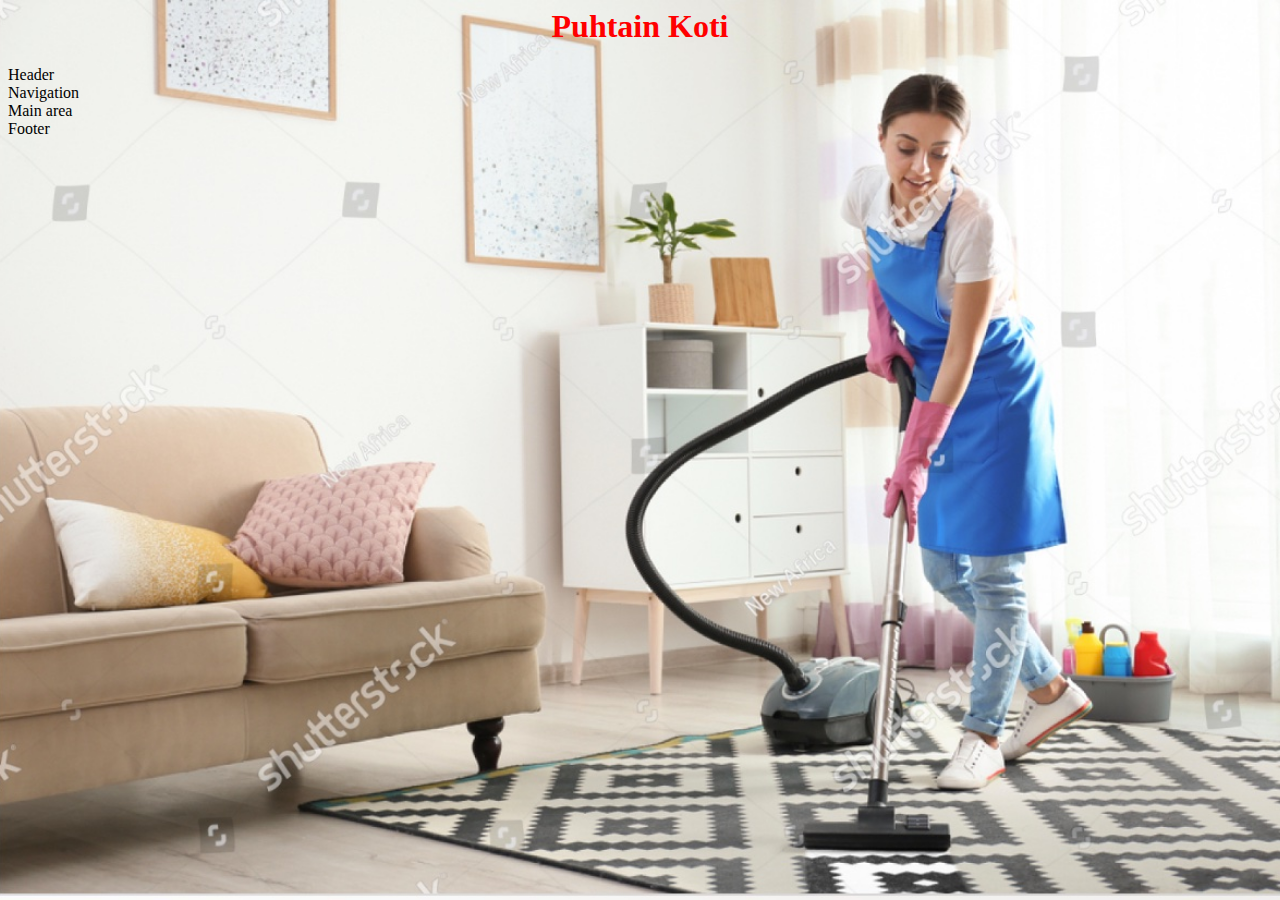
==== index.html @ b3db5873 "Update index.html" ====
<html>
<lang="en">
<head>
    <meta charset="UTF-8">
    <meta http-equiv="X-UA-Compatible" content="IE=edge">
    <meta name="viewport" content="width=device-width, initial-scale=1.0">
    <title>Puhtain Koti</title>
	<link rel="stylesheet" href="style.css">
</head>
<body>
	<h1> Puhtain Koti </h1>
	
<section id="page">
  <header>Header</header>
  <nav>Navigation</nav>
  <main>Main area</main>
  <footer>Footer</footer>
</section>

</body>
</html>
---- style.css ----
body {
  background-image: url('Cleaninglady.jpg');
  background-repeat: no-repeat;
  background-attachment: fixed;
  background-position: center;
  background-size: cover;
  
  }

.item1 { grid-area: Home; }
.item2 { grid-area: Contact Us; }
.item3 { grid-area: Our Services; }
.item4 { grid-area: Promo & Offer; }
.item5 { grid-area: Testimonials; }

.grid-container {
  display: grid;
  grid-template-areas:
    'header header header header header header'
    'menu main main main right right'
    'menu footer footer footer footer footer';
  gap: 10px;
  background-color: #2196F3;
  padding: 10px;
  opacity: 0
}

.grid-container > div {
  background-color: rgba(255, 255, 255, 0.8);
  text-align: center;
  padding: 10px 0;
  font-size: 30px;
}



h1 {
    color: red;
    text-align: center;
}

h2 {
text-align: right;
  color: red;
}
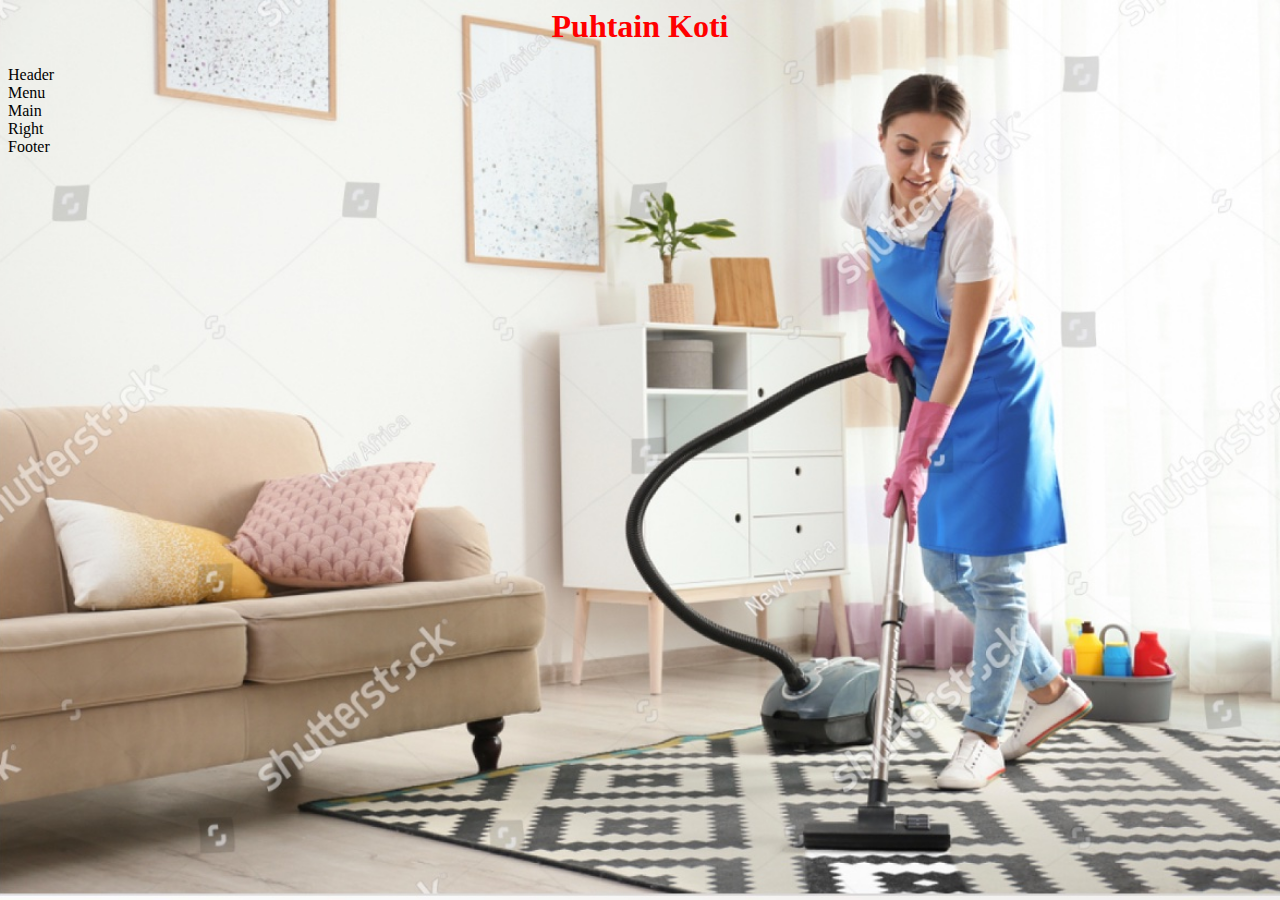
==== commit 948b5866: "Update index.html" ====
--- a/index.html
+++ b/index.html
@@ -10,12 +10,13 @@
 <body>
 	<h1> Puhtain Koti </h1>
 	
-<section id="page">
-  <header>Header</header>
-  <nav>Navigation</nav>
-  <main>Main area</main>
-  <footer>Footer</footer>
-</section>
+<div class="grid-container">
+  <div class="item1">Header</div>
+  <div class="item2">Menu</div>
+  <div class="item3">Main</div>  
+  <div class="item4">Right</div>
+  <div class="item5">Footer</div>
+</div>
 
 </body>
 </html>
--- a/style.css
+++ b/style.css
@@ -5,34 +5,40 @@
   background-position: center;
   background-size: cover;
   
-  }
-
-.item1 { grid-area: Home; }
-.item2 { grid-area: Contact Us; }
-.item3 { grid-area: Our Services; }
-.item4 { grid-area: Promo & Offer; }
-.item5 { grid-area: Testimonials; }
-
-.grid-container {
-  display: grid;
-  grid-template-areas:
-    'header header header header header header'
-    'menu main main main right right'
-    'menu footer footer footer footer footer';
-  gap: 10px;
-  background-color: #2196F3;
-  padding: 10px;
-  opacity: 0
 }
 
-.grid-container > div {
-  background-color: rgba(255, 255, 255, 0.8);
-  text-align: center;
-  padding: 10px 0;
-  font-size: 30px;
+#page {
+  display: grid;
+  width: 100%;
+  height: 250px;
+  grid-template-areas:
+    "head head"
+    "nav  main"
+    "nav  foot";
+  grid-template-rows: 50px 1fr 30px;
+  grid-template-columns: 150px 1fr;
 }
 
+#page > header {
+  grid-area: head;
+  background-color: #8ca0ff;
+}
 
+#page > nav {
+  grid-area: nav;
+  background-color: #ffa08c;
+}
+
+#page > main {
+  grid-area: main;
+  background-color: #ffff64;
+}
+
+#page > footer {
+  grid-area: foot;
+  background-color: #8cffa0;
+}
+  
 
 h1 {
     color: red;
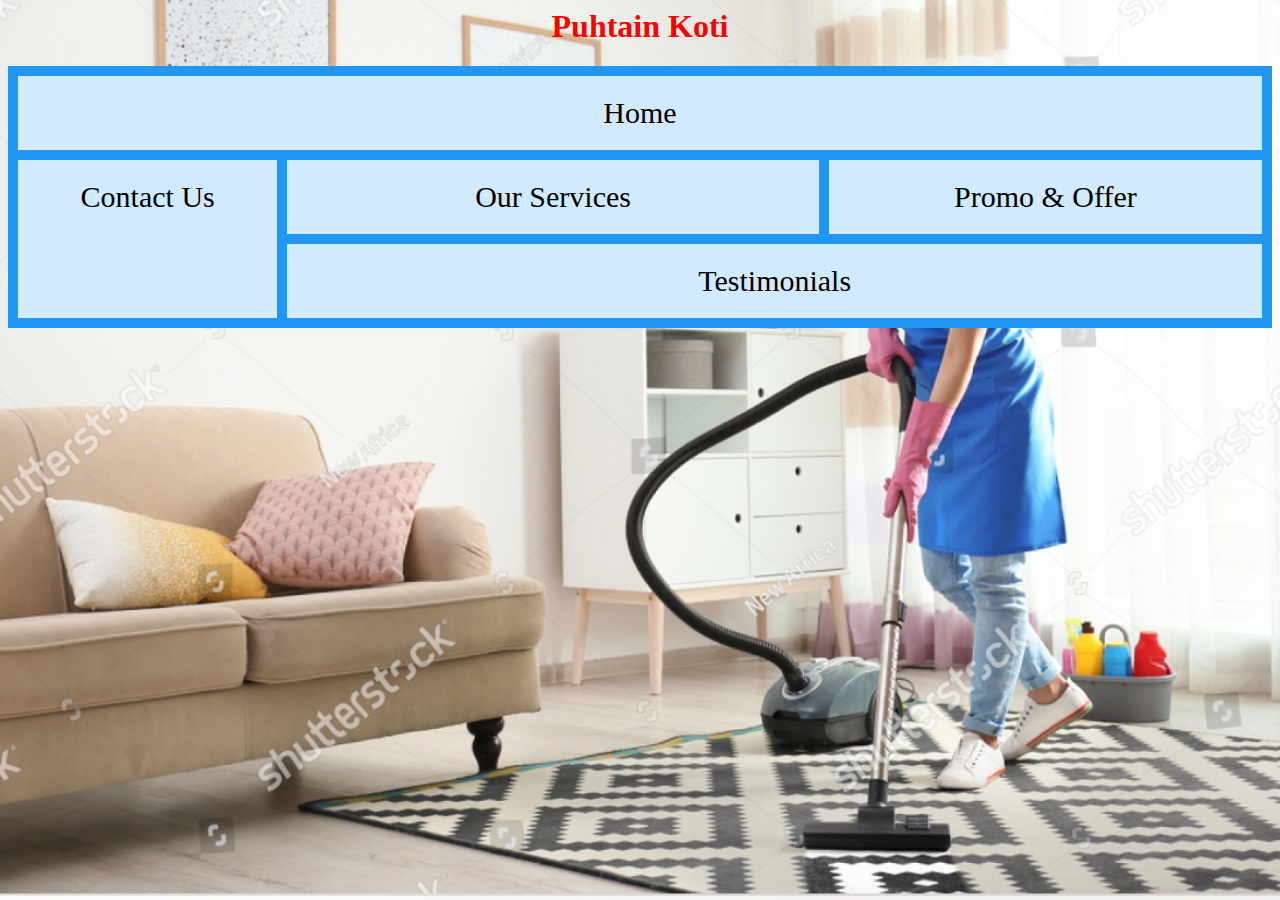
==== commit 1eb964db: "Update index.html" ====
--- a/index.html
+++ b/index.html
@@ -11,11 +11,11 @@
 	<h1> Puhtain Koti </h1>
 	
 <div class="grid-container">
-  <div class="item1">Header</div>
-  <div class="item2">Menu</div>
-  <div class="item3">Main</div>  
-  <div class="item4">Right</div>
-  <div class="item5">Footer</div>
+  <div class="item1">Home</div>
+  <div class="item2">Contact Us</div>
+  <div class="item3">Our Services</div>  
+  <div class="item4">Promo & Offer</div>
+  <div class="item5">Testimonials</div>
 </div>
 
 </body>
--- a/style.css
+++ b/style.css
@@ -4,41 +4,34 @@
   background-attachment: fixed;
   background-position: center;
   background-size: cover;
+ 
+  .item1 { grid-area: header; }
+.item2 { grid-area: menu; }
+.item3 { grid-area: main; }
+.item4 { grid-area: right; }
+.item5 { grid-area: footer; }
+
+.grid-container {
+  display: grid;
+  grid-template-areas:
+    'header header header header header header'
+    'menu main main main right right'
+    'menu footer footer footer footer footer';
+  gap: 10px;
+  background-color: #2196F3;
+  padding: 10px;
+}
+
+.grid-container > div {
+  background-color: rgba(255, 255, 255, 0.8);
+  text-align: center;
+  padding: 20px 0;
+  font-size: 30px;
+} 
   
 }
 
-#page {
-  display: grid;
-  width: 100%;
-  height: 250px;
-  grid-template-areas:
-    "head head"
-    "nav  main"
-    "nav  foot";
-  grid-template-rows: 50px 1fr 30px;
-  grid-template-columns: 150px 1fr;
-}
 
-#page > header {
-  grid-area: head;
-  background-color: #8ca0ff;
-}
-
-#page > nav {
-  grid-area: nav;
-  background-color: #ffa08c;
-}
-
-#page > main {
-  grid-area: main;
-  background-color: #ffff64;
-}
-
-#page > footer {
-  grid-area: foot;
-  background-color: #8cffa0;
-}
-  
 
 h1 {
     color: red;
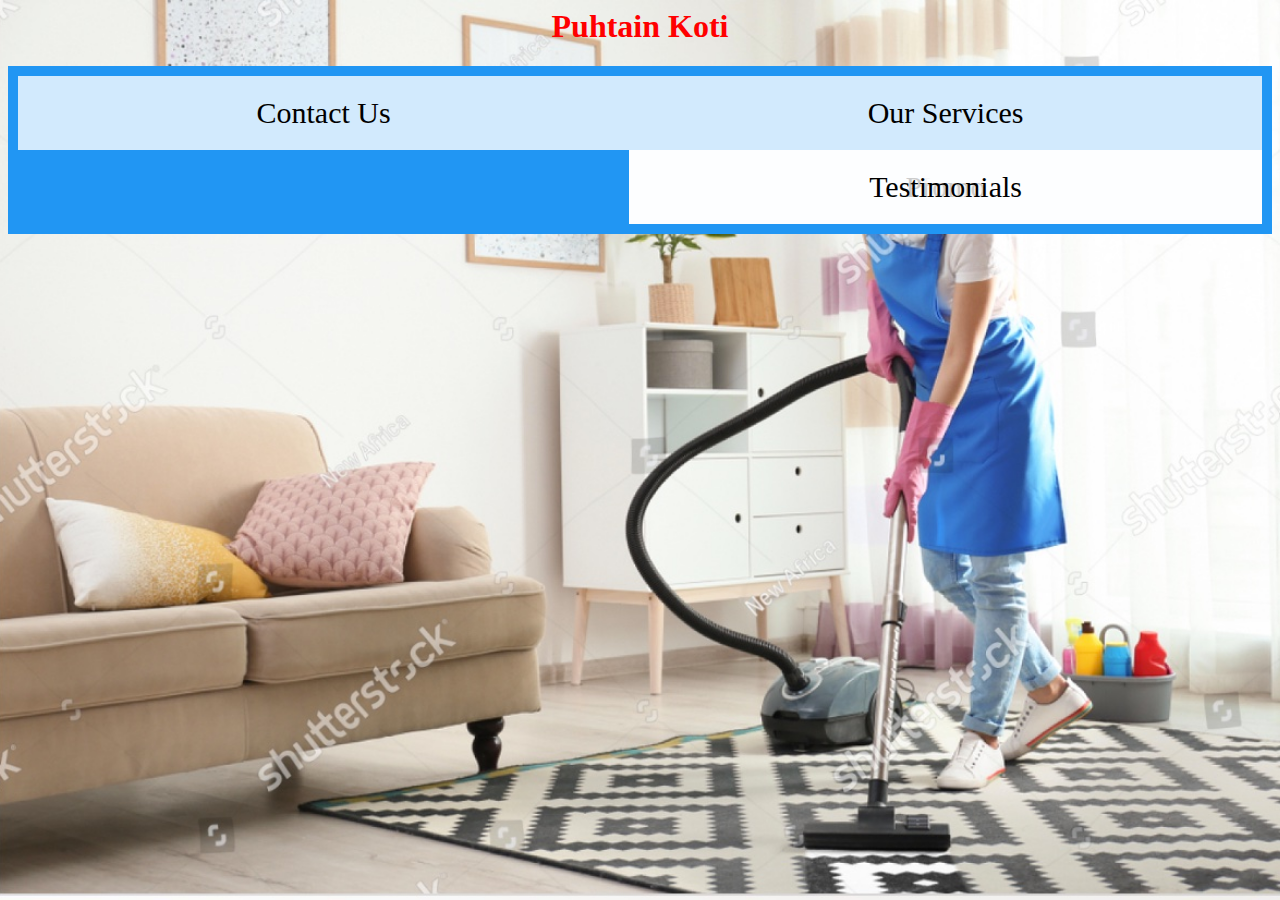
==== commit c4df4d00: "Update index.html" ====
--- a/index.html
+++ b/index.html
@@ -14,7 +14,7 @@
   <div class="item1">Home</div>
   <div class="item2">Contact Us</div>
   <div class="item3">Our Services</div>  
-  <div class="item4">Promo & Offer</div>
+  <div class="item4">Promo</div>
   <div class="item5">Testimonials</div>
 </div>
 
--- a/style.css
+++ b/style.css
@@ -5,18 +5,18 @@
   background-position: center;
   background-size: cover;
  
-  .item1 { grid-area: header; }
-.item2 { grid-area: menu; }
-.item3 { grid-area: main; }
-.item4 { grid-area: right; }
-.item5 { grid-area: footer; }
+}
+
+.item1 { grid-area: Home; }
+.item2 { grid-area: Contact Us; }
+.item3 { grid-area: Our Services; }
+.item4 { grid-area: Promo; }
+.item5 { grid-area: Testimonials; }
 
 .grid-container {
   display: grid;
   grid-template-areas:
     'header header header header header header'
-    'menu main main main right right'
-    'menu footer footer footer footer footer';
   gap: 10px;
   background-color: #2196F3;
   padding: 10px;
@@ -29,9 +29,6 @@
   font-size: 30px;
 } 
   
-}
-
-
 
 h1 {
     color: red;
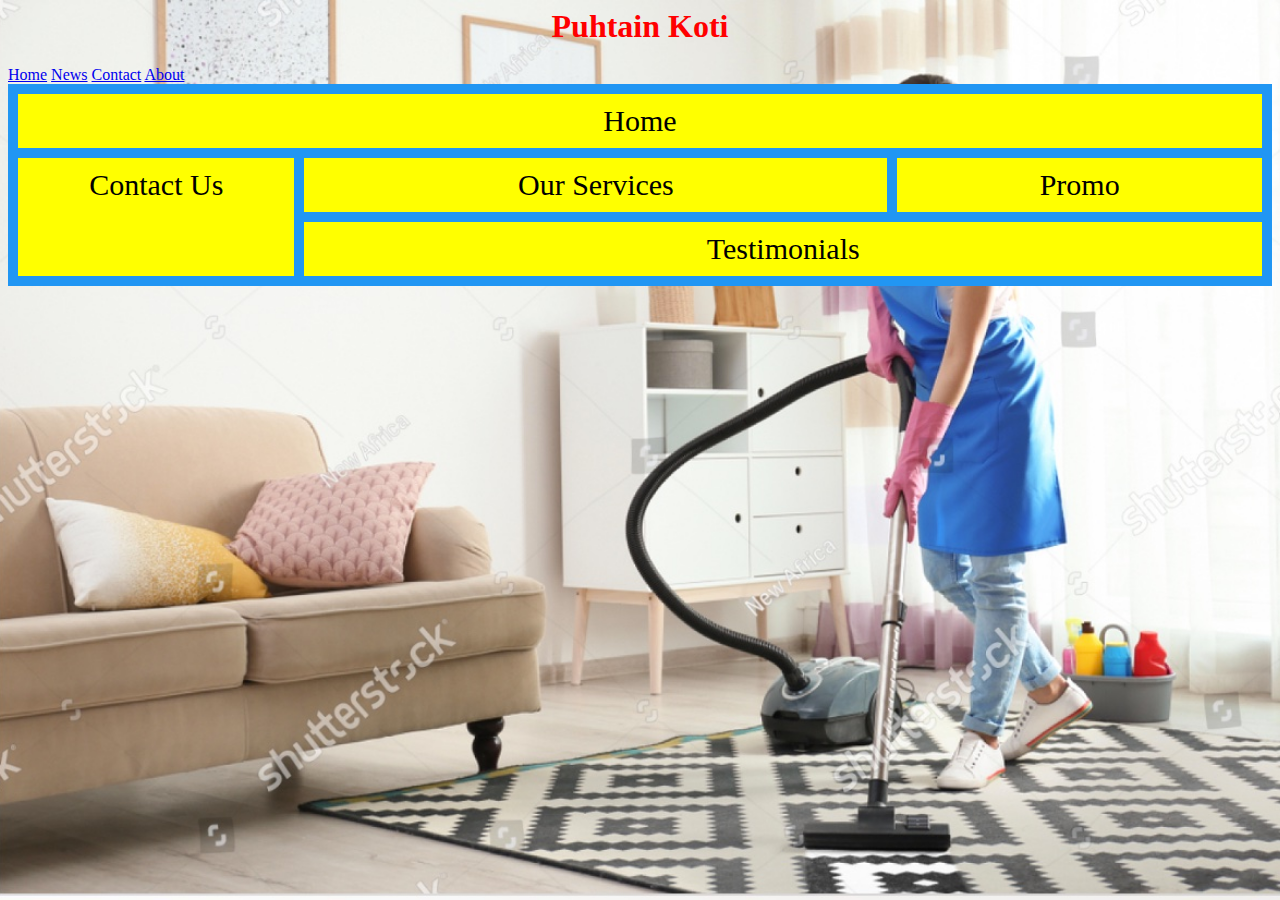
==== commit 78a85d28: "Update index.html" ====
--- a/index.html
+++ b/index.html
@@ -10,6 +10,13 @@
 <body>
 	<h1> Puhtain Koti </h1>
 	
+<div class="topnav">
+  <a class="active" href="#home">Home</a>
+  <a href="#news">News</a>
+  <a href="#contact">Contact</a>
+  <a href="#about">About</a>
+</div>
+	
 <div class="grid-container">
   <div class="item1">Home</div>
   <div class="item2">Contact Us</div>
--- a/style.css
+++ b/style.css
@@ -7,27 +7,29 @@
  
 }
 
-.item1 { grid-area: Home; }
-.item2 { grid-area: Contact Us; }
-.item3 { grid-area: Our Services; }
-.item4 { grid-area: Promo; }
-.item5 { grid-area: Testimonials; }
+.item1 { grid-area: header; }
+.item2 { grid-area: menu; }
+.item3 { grid-area: main; }
+.item4 { grid-area: right; }
+.item5 { grid-area: footer; }
 
 .grid-container {
   display: grid;
   grid-template-areas:
     'header header header header header header'
+    'menu main main main right right'
+    'menu footer footer footer footer footer';
   gap: 10px;
   background-color: #2196F3;
   padding: 10px;
 }
 
 .grid-container > div {
-  background-color: rgba(255, 255, 255, 0.8);
+  background-color: yellow;
   text-align: center;
-  padding: 20px 0;
+  padding: 10px 0;
   font-size: 30px;
-} 
+}
   
 
 h1 {
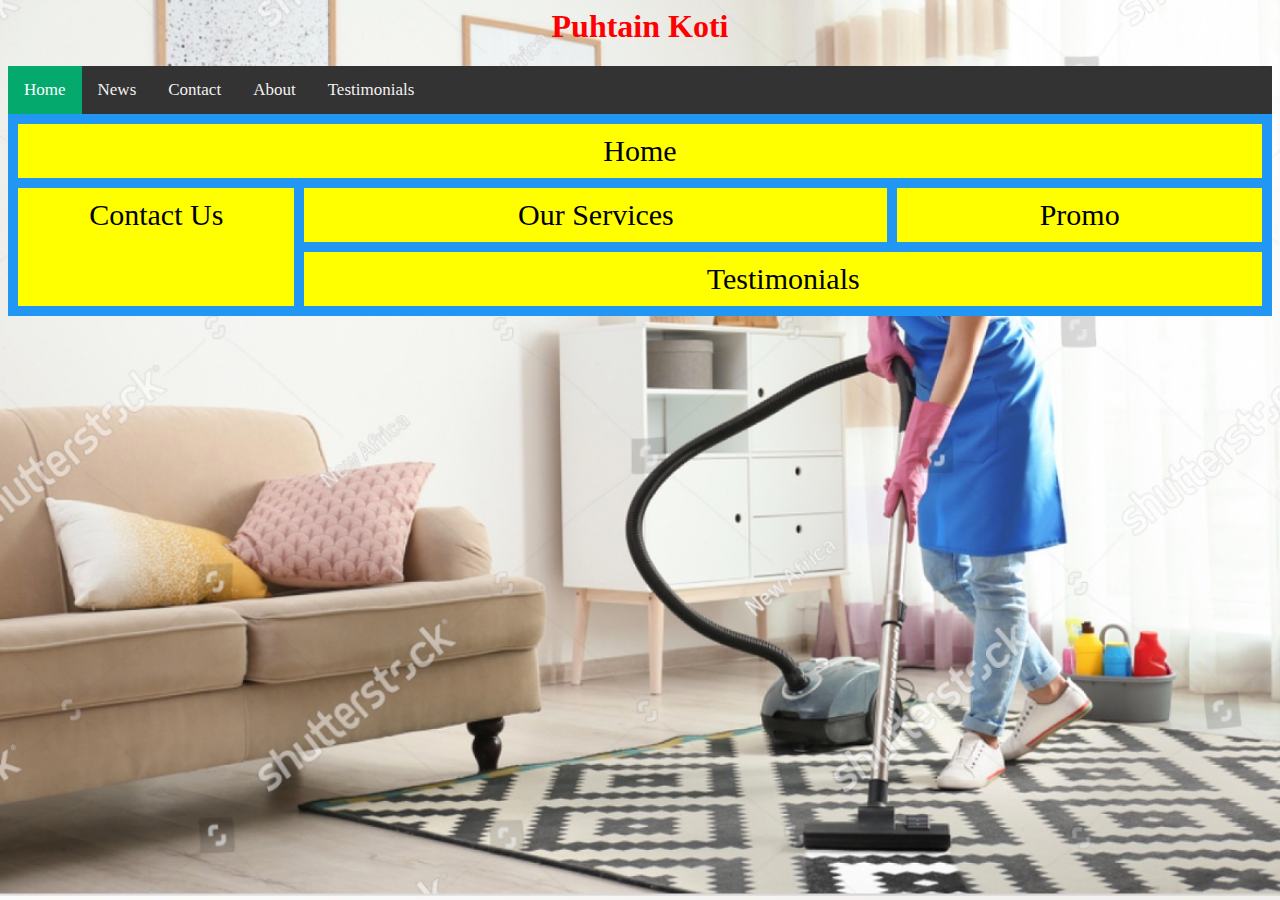
==== commit e1796b95: "Update index.html" ====
--- a/index.html
+++ b/index.html
@@ -15,6 +15,7 @@
   <a href="#news">News</a>
   <a href="#contact">Contact</a>
   <a href="#about">About</a>
+	<a href="#testimonials">Testimonials</a>
 </div>
 	
 <div class="grid-container">
--- a/style.css
+++ b/style.css
@@ -5,6 +5,30 @@
   background-position: center;
   background-size: cover;
  
+}
+
+.topnav {
+  background-color: #333;
+  overflow: hidden;
+}
+
+.topnav a {
+  float: left;
+  color: #f2f2f2;
+  text-align: center;
+  padding: 14px 16px;
+  text-decoration: none;
+  font-size: 17px;
+}
+
+.topnav a:hover {
+  background-color: #ddd;
+  color: black;
+}
+
+.topnav a.active {
+  background-color: #04AA6D;
+  color: white;
 }
 
 .item1 { grid-area: header; }
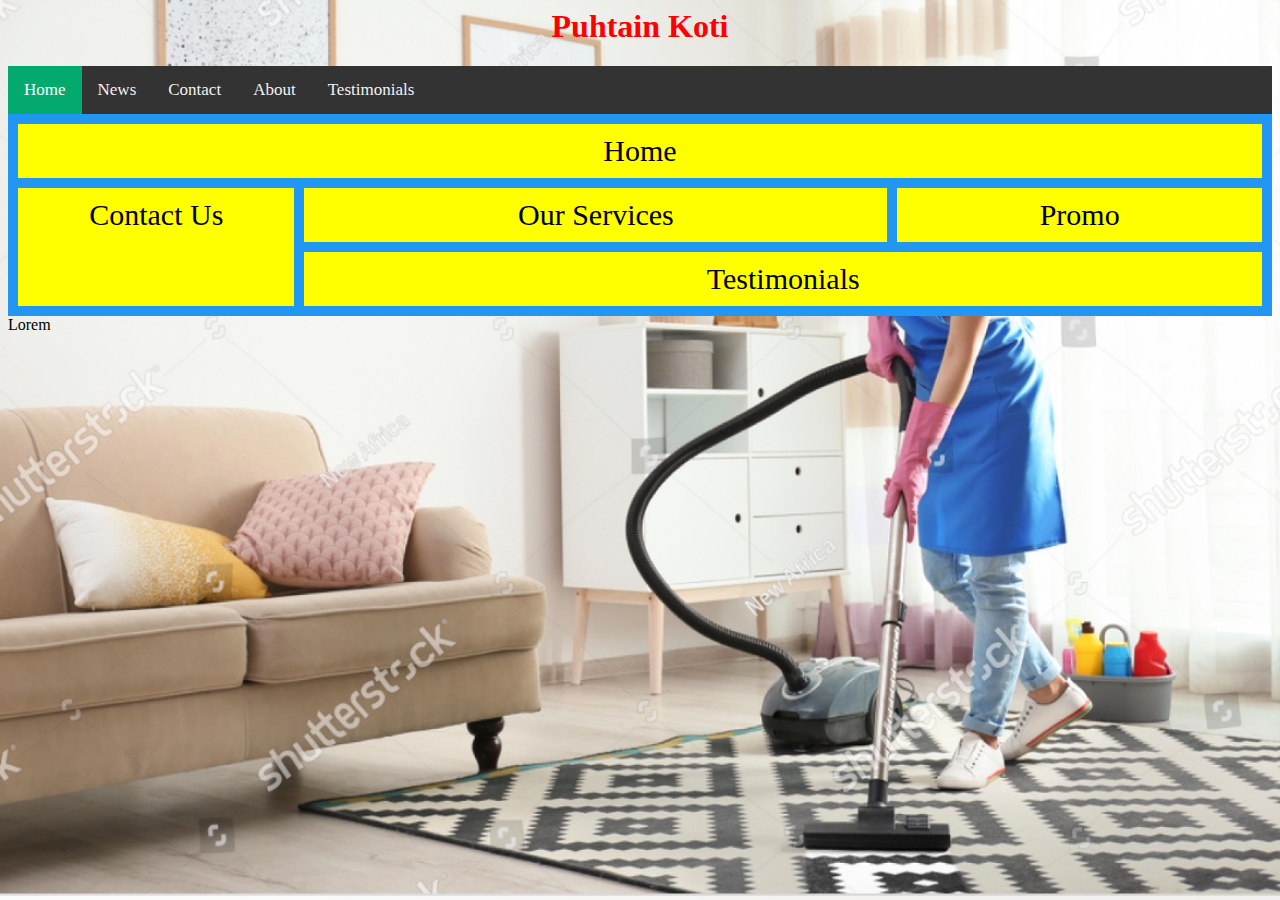
==== commit 9f2c353e: "Update index.html" ====
--- a/index.html
+++ b/index.html
@@ -15,7 +15,7 @@
   <a href="#news">News</a>
   <a href="#contact">Contact</a>
   <a href="#about">About</a>
-	<a href="#testimonials">Testimonials</a>
+  <a href="#testimonials">Testimonials</a>
 </div>
 	
 <div class="grid-container">
@@ -26,5 +26,10 @@
   <div class="item5">Testimonials</div>
 </div>
 
+<div class="wrapper">
+	<div> Lorem		</div>	
+</div>
+	
+
 </body>
 </html>
